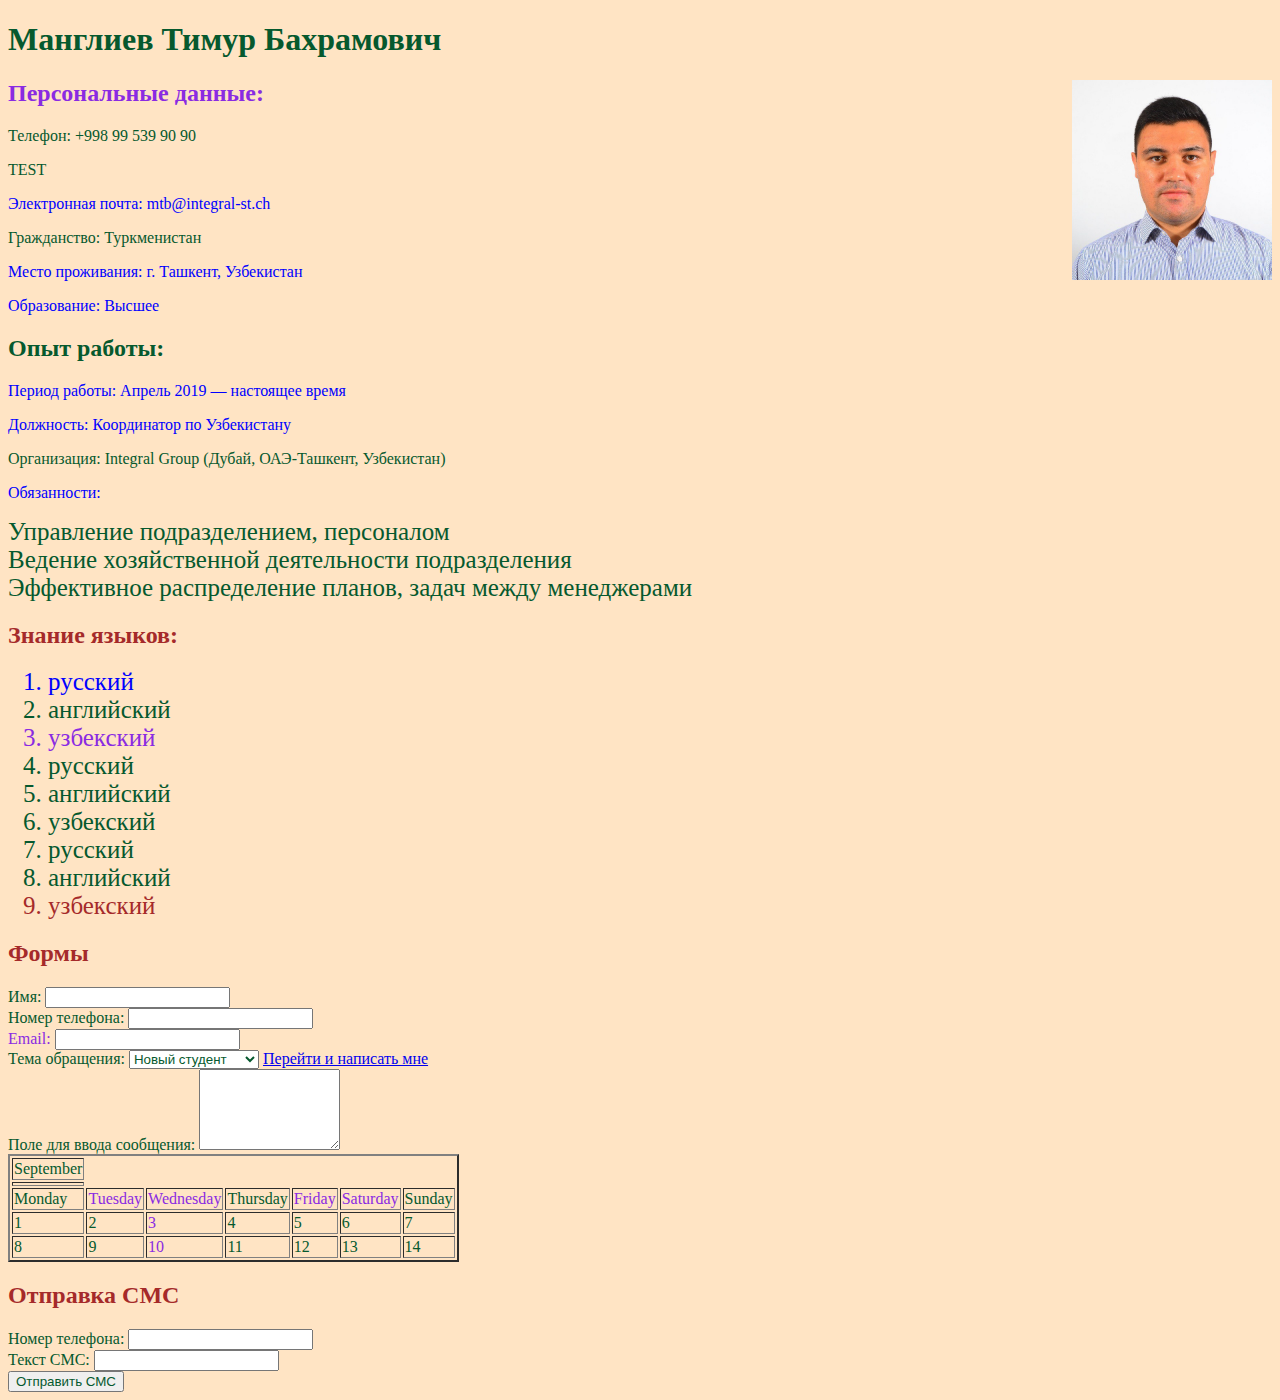
==== index.html @ a4d8b4d6 "add div with id test" ====
<!DOCTYPE html>
<html lang="ru">

<head>
    <meta charset="UTF-8">
    <meta name="viewport" content="width=device-width, initial-scale=1.0">
    <title>Мой первый сайт - Резюме</title>
    <link rel="stylesheet" href="./style.css">
</head>

<body>
    <h1>Манглиев Тимур Бахрамович</h1>
    <img src="./photo_2022-11-11_16-50-22.jpg" alt="Mangliyev Timur" width="200px" align="right">
    <h2>Персональные данные:</h2>
    <p>Телефон: +998 99 539 90 90</p>
    <div id="test">TEST</div>
    <p>Электронная почта: mtb@integral-st.ch</p>
    <p>Гражданство: Туркменистан</p>
    <p>Место проживания: г. Ташкент, Узбекистан</p>
    <p>Образование: Высшее</p>
    <h2>Опыт работы:</h2>
    <p>Период работы: Апрель 2019 — настоящее время</p>
    <p>Должность: Координатор по Узбекистану</p>
    <p>Организация: Integral Group (Дубай, ОАЭ-Ташкент, Узбекистан)</p>
    <p>Обязанности:</p>
    <li>Управление подразделением, персоналом</li>
    <li>Ведение хозяйственной деятельности подразделения</li>
    <li>Эффективное распределение планов, задач между менеджерами</li>
    <h2>Знание языков:</h2>
    <ol>
        <li>русский</li>
        <li>английский</li>
        <li>узбекский</li>
        <li>русский</li>
        <li>английский</li>
        <li>узбекский</li>
        <li>русский</li>
        <li>английский</li>
        <li>узбекский</li>
    </ol>

    <h2>Формы</h2>
    <form action="#">
        <label for="">
            Имя:
            <input type="text">
        </label>
        <label for="#">
            Номер телефона:
            <input type="tel">
        </label>
        <label for="#">
            Email:
            <input type="email">
        </label>
        <label for="#">
            Тема обращения:
            <select name="Тема обращения:" id="">
                <option value="1">Новый студент</option>
                <option value="2">Жалоба</option>
                <option value="3">Предложение</option>
                <option value="4">Отзыв</option>
                <option value="5">Признательность</option>

            </select>

            <a href="./contacts.html">
                Перейти и написать мне
            </a>

        </label>
        <label for="#">
            Поле для ввода сообщения:
            <textarea name=" Поле для ввода сообщения:" id="" cols="15" rows="5"></textarea>
        </label>
    </form>


    <table border="2">
        <tr>
            <td id="month">
                September

            </td>
        </tr>
        <th>
            <tr>
                <td>Monday</td>
                <td>Tuesday</td>
                <td>Wednesday</td>
                <td>Thursday</td>
                <td>Friday</td>
                <td>Saturday</td>
                <td>Sunday</td>
            </tr>
        </th>
        <thead>
        <tbody>
            <tr>
                <td>1</td>
                <td>2</td>
                <td>3</td>
                <td>4</td>
                <td>5</td>
                <td>6</td>
                <td>7</td>
            </tr>
        </tbody>

        </thead>
        <thead>
        <tbody>
            <tr>
                <td>8</td>
                <td>9</td>
                <td>10</td>
                <td>11</td>
                <td>12</td>
                <td>13</td>
                <td>14</td>
            </tr>
        </tbody>

        </thead>

    </table>

    <h2>Отправка СМС</h2>
    <form action="https://api.tehnikum.school/sms/sms.php" method="post">
        <label>
            Номер телефона:
            <input type="tel" name="sms_phone">
        </label>
        <label>
            Текст СМС:
            <input type="text" name="sms_text">
        </label>
        <input type="hidden" name="token" value="Students:1234567">
        <input type="submit" value="Отправить СМС">



    </form>
</body>

</html>
---- style.css ----
body{background-color:bisque;}
h1{
    font-family: Cambria, Cochin, Georgia, Times, 'Times New Roman', serif;
    color: brown;
}
p {
    color:blue
}

h2 {
    color: brown;
}

label {
    display: block;
    align-self: auto;
}
li {
    font-size: 25px;
    transition: 200ms;
}
li:hover {
    font-size: 30px;
    color:red;
    font-weight: bold;
}
li:last-child {
    color:brown
}
li:first-child {
    color:blue
}
:nth-child(3) {
    color:blueviolet
}
:nth-child(3n+1) {
    color:rgb(6, 89, 46)
}
.month {
    color: blue
}
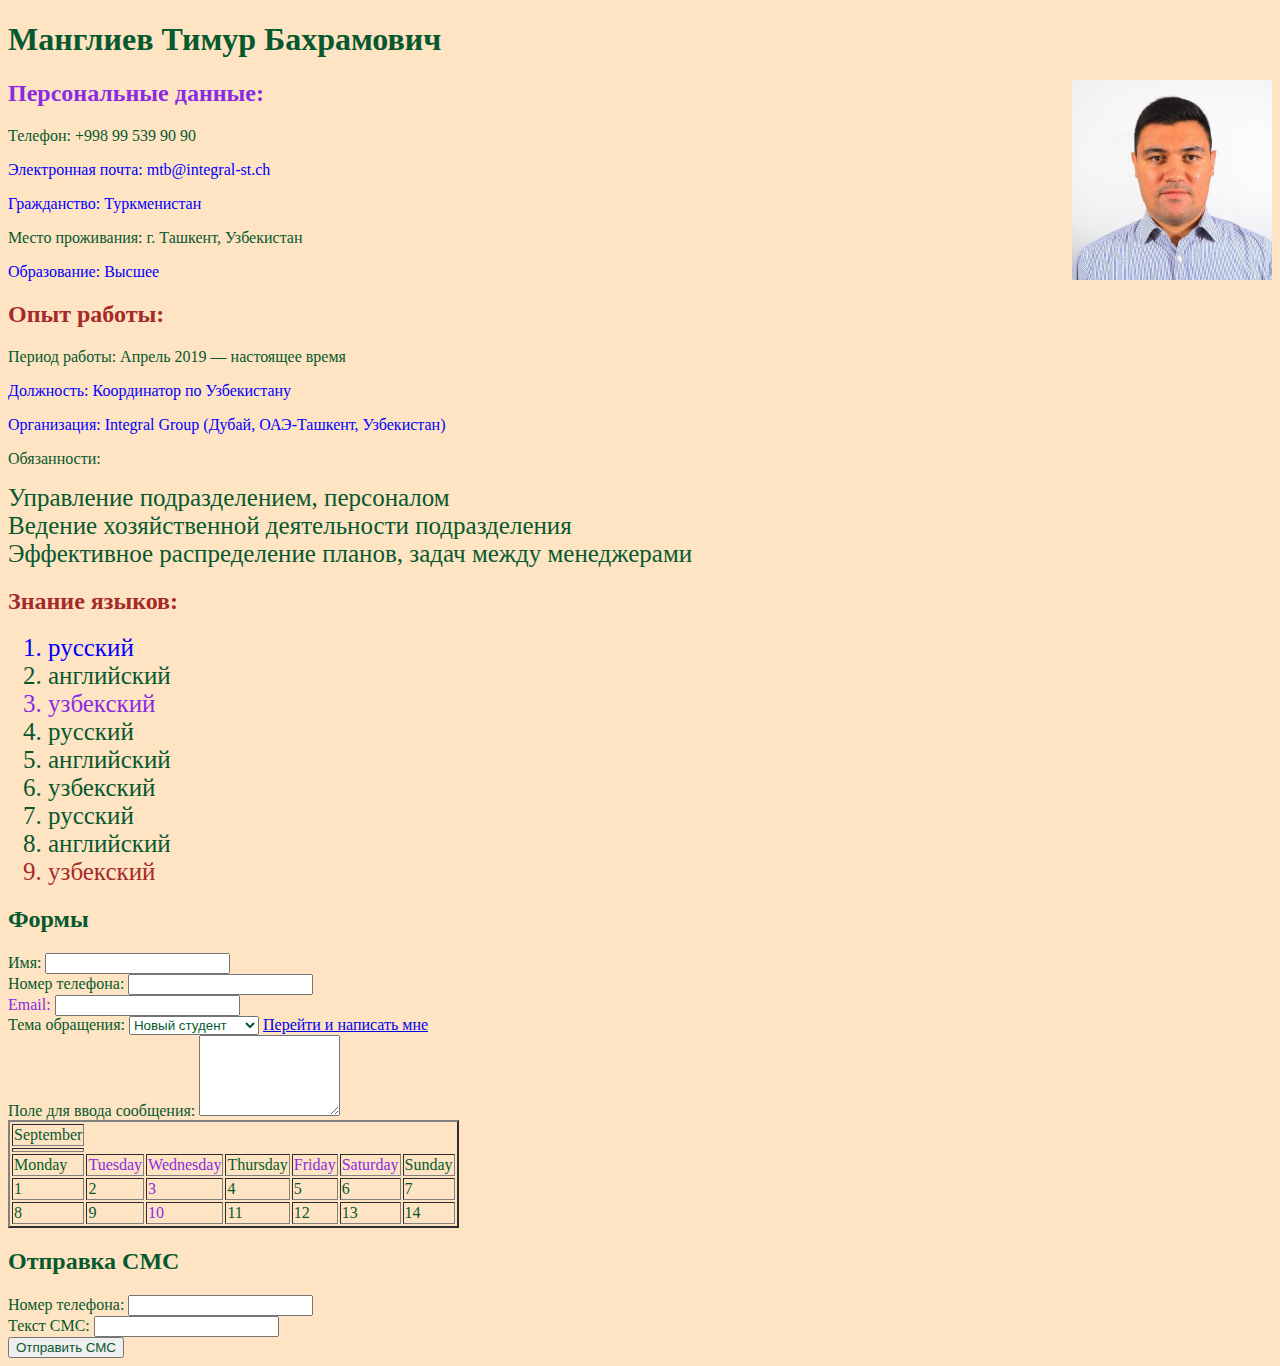
==== commit 29be9e97: "remove div test" ====
--- a/index.html
+++ b/index.html
@@ -13,7 +13,6 @@
     <img src="./photo_2022-11-11_16-50-22.jpg" alt="Mangliyev Timur" width="200px" align="right">
     <h2>Персональные данные:</h2>
     <p>Телефон: +998 99 539 90 90</p>
-    <div id="test">TEST</div>
     <p>Электронная почта: mtb@integral-st.ch</p>
     <p>Гражданство: Туркменистан</p>
     <p>Место проживания: г. Ташкент, Узбекистан</p>
